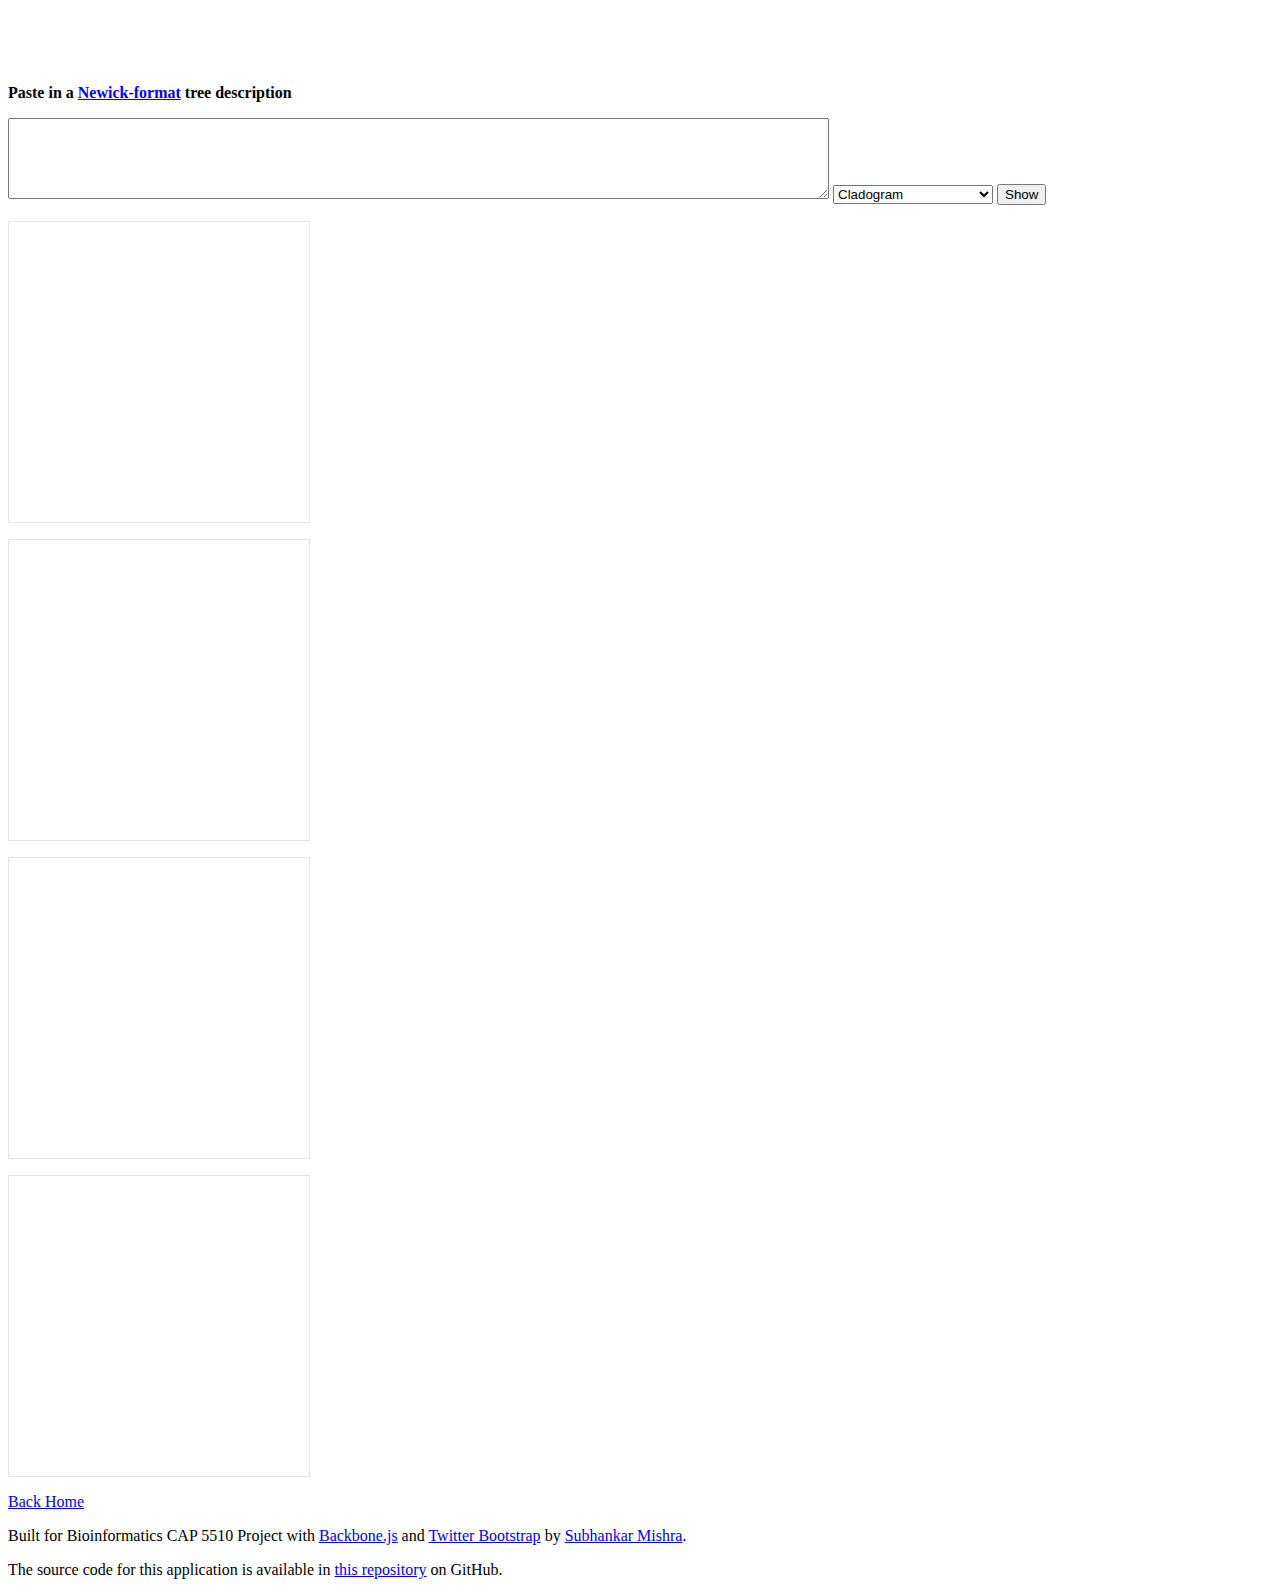
==== index.html @ f8967d4e "Create index.html" ====
<!DOCTYPE html>
<html>
    <head>
        <meta charset="utf-8" />
        <title>Javascript Phylogeny Viewer</title>
        <link href="css/bootstrap.css" rel="stylesheet">
        <link href="css/styles.css" rel="stylesheet">
        <link href="css/docs.css" rel="stylesheet">
        <style>
            body {
                padding-top: 60px; /* 60px to make the container go all the way to the bottom of the topbar */
            }
        </style>
        <script src="https://ajax.googleapis.com/ajax/libs/jquery/1.8.3/jquery.min.js"></script>
        <script type="text/javascript" src="http://blog.accursedware.com/jquery-svgpan/jquery-svgpan.js"></script>
        <script src="js/sample.js"></script>
        <script src="js/treelib.js"></script>	



        <script src="lib/underscore-min.js"></script>
        <script src="lib/backbone-min.js"></script>
        <script src="lib/bootstrap.js"></script>
        <script src="js/utils.js"></script>
        <script src="js/models/models.js"></script>
        <script src="js/views/paginator.js"></script>
        <script src="js/views/header.js"></script>
        <script src="js/views/winelist.js"></script>
        <script src="js/views/winedetails.js"></script>
        <script src="js/views/about.js"></script>
        <script src="js/main.js"></script>
    </head>
    <body data-spy="scroll" data-target=".subnav" data-offset="50">
        <div class="header"></div>

        <p><b>Paste in a <a href="http://en.wikipedia.org/wiki/Newick_format">Newick-format</a> tree description</b></p>
        <div>
            <textarea id="newick" rows="5" cols=100"></textarea>
            <select id="style">
                <option value="cladogram">Cladogram</option>
                <option value="rectanglecladogram">Rectangular cladogram</option>
                <option value="phylogram">Phylogram</option>
                <option value="circle">Circle tree</option>
                <option value="circlephylogram">Circle phylogram</option>
            </select>
            <button onclick="showtree_sample('newick')">Show</button>
        </div>

        <p><span id="message1"></span></p>
        <div style="width:300px;height:300px;background-color:white;border:1px solid rgb(228,228,228);">
            <svg id="svg1" xmlns="http://www.w3.org/2000/svg" version="1.1" height="300" width="300">
            <g id="viewport1">
            </g>
            </svg>
        </div>
        <p><span id="message2"></span></p>
        <div style="width:300px;height:300px;background-color:white;border:1px solid rgb(228,228,228);">
            <svg id="svg2" xmlns="http://www.w3.org/2000/svg" version="1.1" height="300" width="300">
            <g id="viewport2">
            </g>
            </svg>
        </div>
        <p><span id="message3"></span></p>
        <div style="width:300px;height:300px;background-color:white;border:1px solid rgb(228,228,228);">
            <svg id="svg3" xmlns="http://www.w3.org/2000/svg" version="1.1" height="300" width="300">
            <g id="viewport3">
            </g>
            </svg>
        </div>
        <p><span id="message4"></span></p>
        <div style="width:300px;height:300px;background-color:white;border:1px solid rgb(228,228,228);">
            <svg id="svg4" xmlns="http://www.w3.org/2000/svg" version="1.1" height="300" width="300">
            <g id="viewport4">
            </g>
            </svg>
        </div>
        <div class="row">
            <div id="content" class="span12>"></div>
        </div>
        <footer class="footer">
            <p class="pull-right"><a href="#">Back Home</a></p>

            <p>Built for Bioinformatics CAP 5510 Project with <a href="http://documentcloud.github.com/backbone/" target="_blank">Backbone.js</a>
                and <a href="http://twitter.github.com/bootstrap/" target="_blank">Twitter Bootstrap</a> by <a
                    href="https://twitter.com/csevicky" target="_blank">Subhankar Mishra</a>.</p>

            <p>The source code for this application is available in <a href="#">this repository</a> on GitHub.</p>
        </footer>
    </body>
</html>
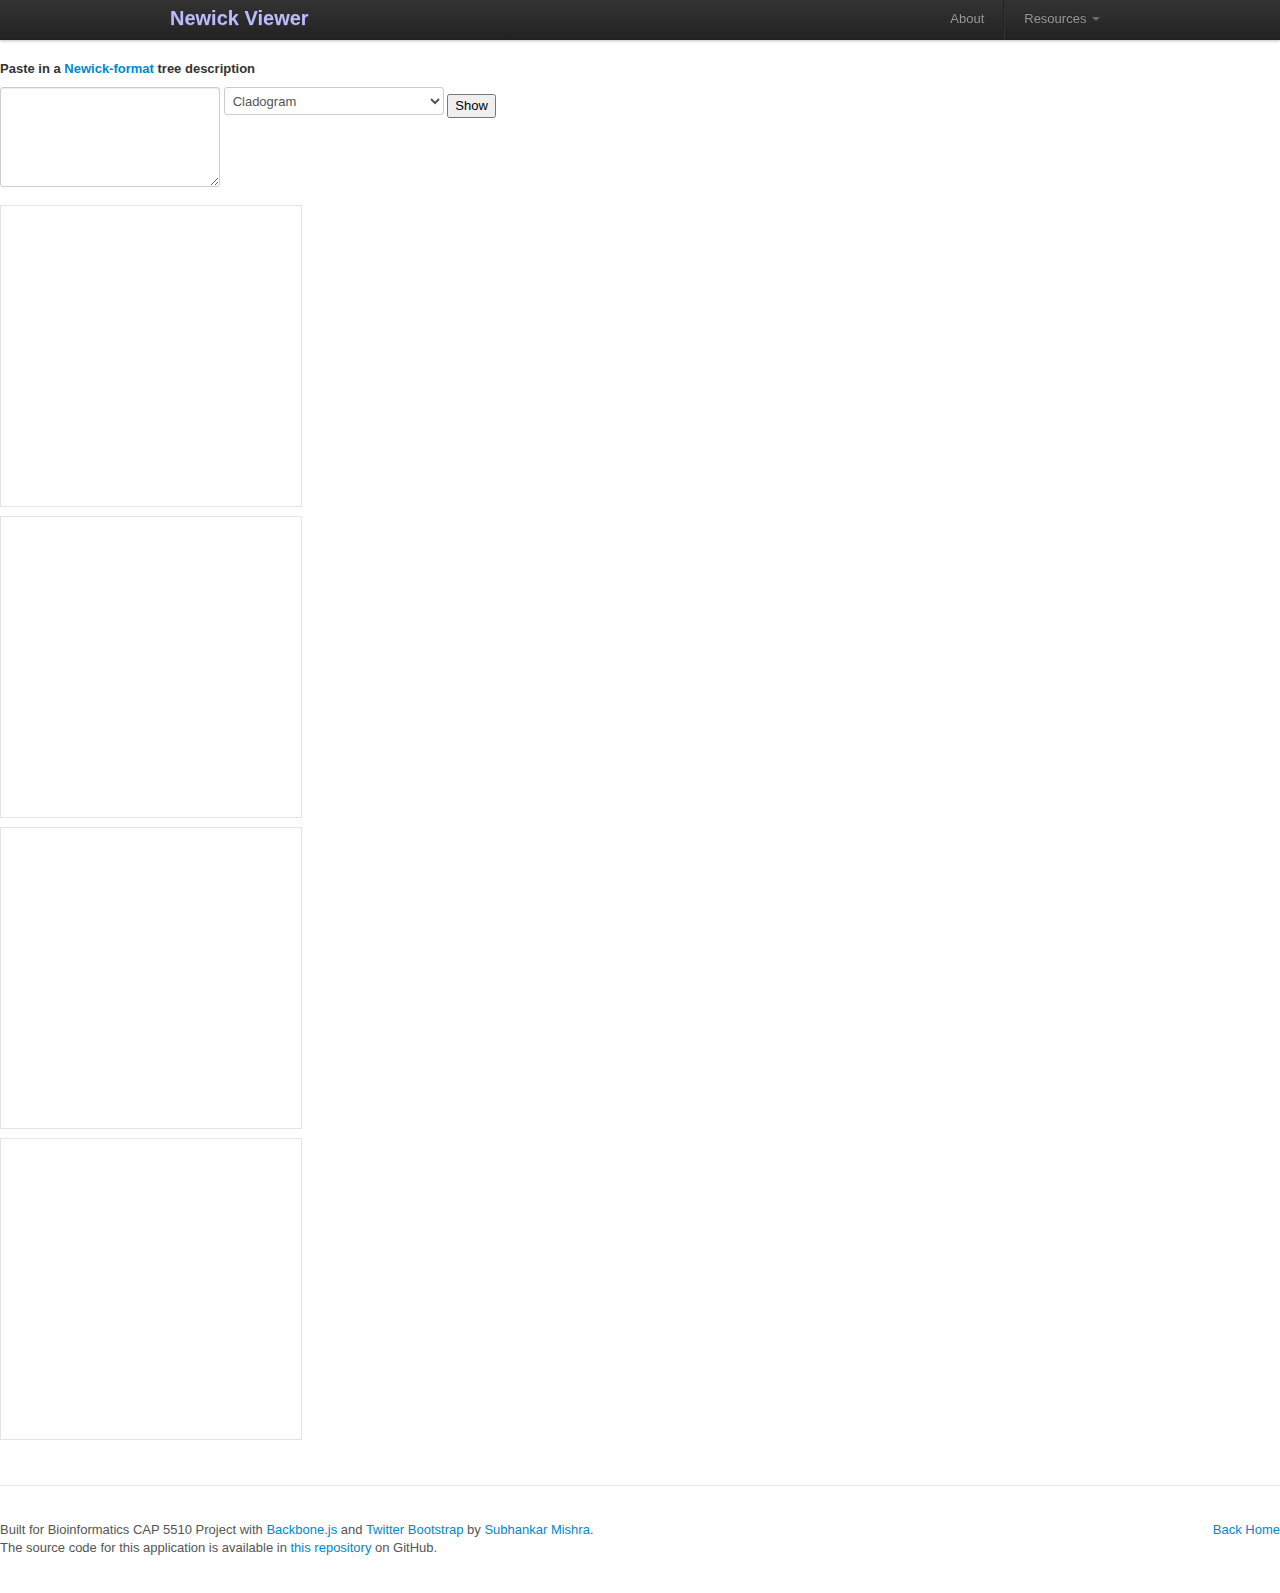
==== commit 4cbfa98a: "Try1" ====
--- a/index.html
+++ b/index.html
@@ -87,4 +87,4 @@
             <p>The source code for this application is available in <a href="#">this repository</a> on GitHub.</p>
         </footer>
     </body>
-</html>
+</html>--- a/css/styles.css
+++ b/css/styles.css
@@ -0,0 +1,17 @@
+a.plain:link
+{ color: #333; text-decoration: none }
+a.plain:active
+{ color: #333; text-decoration: none }
+a.plain:visited
+{ color: #333; text-decoration: none }
+a.plain:hover
+{ color: #333; text-decoration: none }
+
+.status-bar {
+    height: 60px;
+}
+
+.about-icon {
+    float: left;
+    margin-right: 12px;
+}--- a/css/docs.css
+++ b/css/docs.css
@@ -0,0 +1,842 @@
+/* Add additional stylesheets below
+-------------------------------------------------- */
+/*
+  Bootstrap's documentation styles
+  Special styles for presenting Bootstrap's documentation and examples
+*/
+
+
+/* Body and structure
+-------------------------------------------------- */
+body {
+  position: relative;
+  padding-top: 90px;
+  background-color: #fff;
+  /*background-image: url(../img/grid-18px-masked.png);*/
+  /*background-repeat: repeat-x;*/
+  /*background-position: 0 40px;*/
+}
+
+
+/* Tweak navbar brand link to be super sleek
+-------------------------------------------------- */
+.navbar-fixed-top .brand {
+  padding-right: 20px;
+  padding-left: 0;
+  margin-left: 0px;
+  float: left;
+  font-weight: bold;
+  color: #bbf;
+  text-shadow: 1px 1px 1px;
+  text-shadow: 0 1px 0 rgba(255,255,255,.1), 0 0 30px rgba(255,255,255,.125);
+  -webkit-transition: all .2s linear;
+     -moz-transition: all .2s linear;
+          transition: all .2s linear;
+}
+.navbar-fixed-top .brand:hover {
+  text-decoration: none;
+}
+
+
+/* Space out sub-sections more
+-------------------------------------------------- */
+section {
+  padding-top: 60px;
+}
+
+/* Faded out hr */
+hr.soften {
+  height: 1px;
+  margin: 54px 0;
+  background-image: -webkit-linear-gradient(left, rgba(0,0,0,0), rgba(0,0,0,.1), rgba(0,0,0,0));
+  background-image:    -moz-linear-gradient(left, rgba(0,0,0,0), rgba(0,0,0,.1), rgba(0,0,0,0));
+  background-image:     -ms-linear-gradient(left, rgba(0,0,0,0), rgba(0,0,0,.1), rgba(0,0,0,0));
+  background-image:      -o-linear-gradient(left, rgba(0,0,0,0), rgba(0,0,0,.1), rgba(0,0,0,0));
+  border: 0;
+}
+
+
+/* Jumbotrons
+-------------------------------------------------- */
+.jumbotron {
+  position: relative;
+}
+.jumbotron h1 {
+  margin-bottom: 9px;
+  font-size: 81px;
+  font-weight: bold;
+  letter-spacing: -1px;
+  line-height: 1;
+}
+.jumbotron p {
+  margin-bottom: 18px;
+  font-weight: 300;
+}
+.jumbotron .btn-large {
+  font-size: 20px;
+  font-weight: normal;
+  padding: 14px 24px;
+  margin-right: 10px;
+  -webkit-border-radius: 6px;
+     -moz-border-radius: 6px;
+          border-radius: 6px;
+}
+.jumbotron .btn-large small {
+  font-size: 14px;
+}
+
+/* Masthead (docs home) */
+.masthead {
+  padding-top: 36px;
+  margin-bottom: 72px;
+}
+.masthead h1,
+.masthead p {
+  text-align: center;
+}
+.masthead h1 {
+  margin-bottom: 18px;
+}
+.masthead p {
+  margin-left: 5%;
+  margin-right: 5%;
+  font-size: 30px;
+  line-height: 36px;
+}
+
+
+/* Specific jumbotrons
+------------------------- */
+/* supporting docs pages */
+.subhead {
+  padding-bottom: 0;
+  margin-bottom: 9px;
+}
+.subhead h1 {
+  font-size: 54px;
+}
+
+/* Subnav */
+.subnav {
+  width: 100%;
+  height: 36px;
+  background-color: #eeeeee; /* Old browsers */
+  background-repeat: repeat-x; /* Repeat the gradient */
+  background-image: -moz-linear-gradient(top, #f5f5f5 0%, #eeeeee 100%); /* FF3.6+ */
+  background-image: -webkit-gradient(linear, left top, left bottom, color-stop(0%,#f5f5f5), color-stop(100%,#eeeeee)); /* Chrome,Safari4+ */
+  background-image: -webkit-linear-gradient(top, #f5f5f5 0%,#eeeeee 100%); /* Chrome 10+,Safari 5.1+ */
+  background-image: -ms-linear-gradient(top, #f5f5f5 0%,#eeeeee 100%); /* IE10+ */
+  background-image: -o-linear-gradient(top, #f5f5f5 0%,#eeeeee 100%); /* Opera 11.10+ */
+  filter: progid:DXImageTransform.Microsoft.gradient( startColorstr='#f5f5f5', endColorstr='#eeeeee',GradientType=0 ); /* IE6-9 */
+  background-image: linear-gradient(top, #f5f5f5 0%,#eeeeee 100%); /* W3C */
+  border: 1px solid #e5e5e5;
+  -webkit-border-radius: 4px;
+     -moz-border-radius: 4px;
+          border-radius: 4px;
+}
+.subnav .nav {
+  margin-bottom: 0;
+}
+.subnav .nav > li > a {
+  margin: 0;
+  padding-top:    11px;
+  padding-bottom: 11px;
+  border-left: 1px solid #f5f5f5;
+  border-right: 1px solid #e5e5e5;
+  -webkit-border-radius: 0;
+     -moz-border-radius: 0;
+          border-radius: 0;
+}
+.subnav .nav > .active > a,
+.subnav .nav > .active > a:hover {
+  padding-left: 13px;
+  color: #777;
+  background-color: #e9e9e9;
+  border-right-color: #ddd;
+  border-left: 0;
+  -webkit-box-shadow: inset 0 3px 5px rgba(0,0,0,.05);
+     -moz-box-shadow: inset 0 3px 5px rgba(0,0,0,.05);
+          box-shadow: inset 0 3px 5px rgba(0,0,0,.05);
+}
+.subnav .nav > .active > a .caret,
+.subnav .nav > .active > a:hover .caret {
+  border-top-color: #777;
+}
+.subnav .nav > li:first-child > a,
+.subnav .nav > li:first-child > a:hover {
+  border-left: 0;
+  padding-left: 12px;
+  -webkit-border-radius: 4px 0 0 4px;
+     -moz-border-radius: 4px 0 0 4px;
+          border-radius: 4px 0 0 4px;
+}
+.subnav .nav > li:last-child > a {
+  border-right: 0;
+}
+.subnav .dropdown-menu {
+  -webkit-border-radius: 0 0 4px 4px;
+     -moz-border-radius: 0 0 4px 4px;
+          border-radius: 0 0 4px 4px;
+}
+
+/* Fixed subnav on scroll, but only for 980px and up (sorry IE!) */
+@media (min-width: 980px) {
+  .subnav-fixed {
+    position: fixed;
+    top: 40px;
+    left: 0;
+    right: 0;
+    z-index: 1020; /* 10 less than .navbar-fixed to prevent any overlap */
+    border-color: #d5d5d5;
+    border-width: 0 0 1px; /* drop the border on the fixed edges */
+    -webkit-border-radius: 0;
+       -moz-border-radius: 0;
+            border-radius: 0;
+    -webkit-box-shadow: inset 0 1px 0 #fff, 0 1px 5px rgba(0,0,0,.1);
+       -moz-box-shadow: inset 0 1px 0 #fff, 0 1px 5px rgba(0,0,0,.1);
+            box-shadow: inset 0 1px 0 #fff, 0 1px 5px rgba(0,0,0,.1);
+    filter: progid:DXImageTransform.Microsoft.gradient(enabled=false); /* IE6-9 */
+  }
+  .subnav-fixed .nav {
+    width: 938px;
+    margin: 0 auto;
+    padding: 0 1px;
+  }
+  .subnav .nav > li:first-child > a,
+  .subnav .nav > li:first-child > a:hover {
+    -webkit-border-radius: 0;
+       -moz-border-radius: 0;
+            border-radius: 0;
+  }
+}
+
+
+/* Quick links
+-------------------------------------------------- */
+.bs-links {
+  margin: 36px 0;
+}
+.quick-links {
+  min-height: 30px;
+  margin: 0;
+  padding: 5px 20px;
+  list-style: none;
+  text-align: center;
+  overflow: hidden;
+}
+.quick-links:first-child {
+  min-height: 0;
+}
+.quick-links li {
+  display: inline;
+  margin: 0 8px;
+  color: #999;
+}
+.quick-links .github-btn,
+.quick-links .tweet-btn,
+.quick-links .follow-btn {
+  position: relative;
+  top: 5px;
+}
+
+
+/* Marketing section of Overview
+-------------------------------------------------- */
+.marketing .row {
+  margin-bottom: 9px;
+}
+.marketing h1 {
+  margin: 36px 0 27px;
+  font-size: 40px;
+  font-weight: 300;
+  text-align: center;
+}
+.marketing h2,
+.marketing h3 {
+  font-weight: 300;
+}
+.marketing h2 {
+  font-size: 22px;
+}
+.marketing p {
+  margin-right: 10px;
+}
+.marketing .bs-icon {
+  float: left;
+  margin: 7px 10px 0 0;
+  opacity: .8;
+}
+.marketing .small-bs-icon {
+  float: left;
+  margin: 4px 5px 0 0;
+}
+
+
+
+/* Footer
+-------------------------------------------------- */
+.footer {
+  margin-top: 45px;
+  padding: 35px 0 36px;
+  border-top: 1px solid #e5e5e5;
+}
+.footer p {
+  margin-bottom: 0;
+  color: #555;
+}
+
+
+
+/* Special grid styles
+-------------------------------------------------- */
+.show-grid {
+  margin-top: 10px;
+  margin-bottom: 20px;
+}
+.show-grid [class*="span"] {
+  background-color: #eee;
+  text-align: center;
+  -webkit-border-radius: 3px;
+     -moz-border-radius: 3px;
+          border-radius: 3px;
+  min-height: 30px;
+  line-height: 30px;
+}
+.show-grid:hover [class*="span"] {
+  background: #ddd;
+}
+.show-grid .show-grid {
+  margin-top: 0;
+  margin-bottom: 0;
+}
+.show-grid .show-grid [class*="span"] {
+  background-color: #ccc;
+}
+
+
+/* Render mini layout previews
+-------------------------------------------------- */
+.mini-layout {
+  border: 1px solid #ddd;
+  -webkit-border-radius: 6px;
+     -moz-border-radius: 6px;
+          border-radius: 6px;
+  -webkit-box-shadow: 0 1px 2px rgba(0,0,0,.075);
+     -moz-box-shadow: 0 1px 2px rgba(0,0,0,.075);
+          box-shadow: 0 1px 2px rgba(0,0,0,.075);
+}
+.mini-layout {
+  height: 240px;
+  margin-bottom: 20px;
+  padding: 9px;
+}
+.mini-layout div {
+  -webkit-border-radius: 3px;
+     -moz-border-radius: 3px;
+          border-radius: 3px;
+}
+.mini-layout .mini-layout-body {
+  background-color: #dceaf4;
+  margin: 0 auto;
+  width: 70%;
+  height: 240px;
+}
+.mini-layout.fluid .mini-layout-sidebar,
+.mini-layout.fluid .mini-layout-header,
+.mini-layout.fluid .mini-layout-body {
+  float: left;
+}
+.mini-layout.fluid .mini-layout-sidebar {
+  background-color: #bbd8e9;
+  width: 20%;
+  height: 240px;
+}
+.mini-layout.fluid .mini-layout-body {
+  width: 77.5%;
+  margin-left: 2.5%;
+}
+
+
+/* Popover docs
+-------------------------------------------------- */
+.popover-well {
+  min-height: 160px;
+}
+.popover-well .popover {
+  display: block;
+}
+.popover-well .popover-wrapper {
+  width: 50%;
+  height: 160px;
+  float: left;
+  margin-left: 55px;
+  position: relative;
+}
+.popover-well .popover-menu-wrapper {
+  height: 80px;
+}
+.large-bird {
+  margin: 5px 0 0 310px;
+  opacity: .1;
+}
+
+
+/* Download page
+-------------------------------------------------- */
+.download .page-header {
+  margin-top: 36px;
+}
+.page-header .toggle-all {
+  margin-top: 5px;
+}
+
+/* Space out h3s when following a section */
+.download h3 {
+  margin-bottom: 5px;
+}
+.download-builder input + h3,
+.download-builder .checkbox + h3 {
+  margin-top: 9px;
+}
+
+/* Fields for variables */
+.download-builder input[type=text] {
+  margin-bottom: 9px;
+  font-family: Menlo, Monaco, "Courier New", monospace;
+  font-size: 12px;
+  color: #d14;
+}
+.download-builder input[type=text]:focus {
+  background-color: #fff;
+}
+
+/* Custom, larger checkbox labels */
+.download .checkbox {
+  padding: 6px 10px 6px 25px;
+  color: #555;
+  background-color: #f9f9f9;
+  -webkit-border-radius: 3px;
+     -moz-border-radius: 3px;
+          border-radius: 3px;
+  cursor: pointer;
+}
+.download .checkbox:hover {
+  color: #333;
+  background-color: #f5f5f5;
+}
+.download .checkbox small {
+  font-size: 12px;
+  color: #777;
+}
+
+/* Variables section */
+#variables label {
+  margin-bottom: 0;
+}
+
+/* Giant download button */
+.download-btn {
+  margin: 36px 0 108px;
+}
+#download p,
+#download h4 {
+  max-width: 50%;
+  margin: 0 auto;
+  color: #999;
+  text-align: center;
+}
+#download h4 {
+  margin-bottom: 0;
+}
+#download p {
+  margin-bottom: 18px;
+}
+.download-btn .btn {
+  display: block;
+  width: auto;
+  padding: 19px 24px;
+  margin-bottom: 27px;
+  font-size: 30px;
+  line-height: 1;
+  text-align: center;
+  -webkit-border-radius: 6px;
+     -moz-border-radius: 6px;
+          border-radius: 6px;
+}
+
+
+
+/* Color swatches on LESS docs page
+-------------------------------------------------- */
+/* Sets the width of the td */
+.swatch-col {
+  width: 30px;
+}
+/* Le swatch */
+.swatch {
+  display: inline-block;
+  width: 30px;
+  height: 20px;
+  margin: -6px 0;
+  -webkit-border-radius: 3px;
+     -moz-border-radius: 3px;
+          border-radius: 3px;
+}
+/* For white swatches, give a border */
+.swatch-bordered {
+  width: 28px;
+  height: 18px;
+  border: 1px solid #eee;
+}
+
+
+/* Misc
+-------------------------------------------------- */
+
+/* Make tables spaced out a bit more */
+h2 + table,
+h3 + table,
+h4 + table,
+h2 + .row {
+  margin-top: 5px;
+}
+
+/* Example sites showcase */
+.example-sites img {
+  max-width: 100%;
+  margin: 0 auto;
+}
+.marketing-byline {
+  margin: -18px 0 27px;
+  font-size: 18px;
+  font-weight: 300;
+  line-height: 24px;
+  color: #999;
+  text-align: center;
+}
+
+.scrollspy-example {
+  height: 200px;
+  overflow: auto;
+  position: relative;
+}
+
+/* Remove bottom margin on example forms in wells */
+form.well {
+  padding: 14px;
+}
+
+/* Tighten up spacing */
+.well hr {
+  margin: 18px 0;
+}
+
+/* Fake the :focus state to demo it */
+.focused {
+  border-color: rgba(82,168,236,.8);
+  -webkit-box-shadow: inset 0 1px 3px rgba(0,0,0,.1), 0 0 8px rgba(82,168,236,.6);
+     -moz-box-shadow: inset 0 1px 3px rgba(0,0,0,.1), 0 0 8px rgba(82,168,236,.6);
+          box-shadow: inset 0 1px 3px rgba(0,0,0,.1), 0 0 8px rgba(82,168,236,.6);
+  outline: 0;
+}
+
+/* For input sizes, make them display block */
+.docs-input-sizes select,
+.docs-input-sizes input[type=text] {
+  display: block;
+  margin-bottom: 9px;
+}
+
+/* Icons
+------------------------- */
+.the-icons {
+  margin-left: 0;
+  list-style: none;
+}
+.the-icons i:hover {
+  background-color: rgba(255,0,0,.25);
+}
+
+/* Eaxmples page
+------------------------- */
+.bootstrap-examples .thumbnail {
+  margin-bottom: 9px;
+  background-color: #fff;
+}
+
+/* Responsive table
+------------------------- */
+.responsive-utilities th small {
+  display: block;
+  font-weight: normal;
+  color: #999;
+}
+.responsive-utilities tbody th {
+  font-weight: normal;
+}
+.responsive-utilities td {
+  text-align: center;
+}
+.responsive-utilities td.is-visible {
+  color: #468847;
+  background-color: #dff0d8 !important;
+}
+.responsive-utilities td.is-hidden {
+  color: #ccc;
+  background-color: #f9f9f9 !important;
+}
+
+/* Responsive tests
+------------------------- */
+.responsive-utilities-test {
+  margin-top: 5px;
+  margin-left: 0;
+  list-style: none;
+  overflow: hidden; /* clear floats */
+}
+.responsive-utilities-test li {
+  position: relative;
+  float: left;
+  width: 25%;
+  height: 43px;
+  font-size: 14px;
+  font-weight: bold;
+  line-height: 43px;
+  color: #999;
+  text-align: center;
+  border: 1px solid #ddd;
+  -webkit-border-radius: 4px;
+     -moz-border-radius: 4px;
+          border-radius: 4px;
+}
+.responsive-utilities-test li + li {
+  margin-left: 10px;
+}
+.responsive-utilities-test span {
+  position: absolute;
+  top:    -1px;
+  left:   -1px;
+  right:  -1px;
+  bottom: -1px;
+  -webkit-border-radius: 4px;
+     -moz-border-radius: 4px;
+          border-radius: 4px;
+}
+.responsive-utilities-test span {
+  color: #468847;
+  background-color: #dff0d8;
+  border: 1px solid #d6e9c6;
+}
+
+
+/* Responsive Docs
+-------------------------------------------------- */
+@media (max-width: 480px) {
+
+  /* Reduce padding above jumbotron */
+  body {
+    padding-top: 70px;
+  }
+
+  /* Change up some type stuff */
+  h2 {
+    margin-top: 27px;
+  }
+  h2 small {
+    display: block;
+    line-height: 18px;
+  }
+  h3 {
+    margin-top: 18px;
+  }
+
+  /* Adjust the jumbotron */
+  .jumbotron h1,
+  .jumbotron p {
+    text-align: center;
+    margin-right: 0;
+  }
+  .jumbotron h1 {
+    font-size: 45px;
+    margin-right: 0;
+  }
+  .jumbotron p {
+    margin-right: 0;
+    margin-left: 0;
+    font-size: 18px;
+    line-height: 24px;
+  }
+  .jumbotron .btn {
+    display: block;
+    font-size: 18px;
+    padding: 10px 14px;
+    margin: 0 auto 10px;
+  }
+  /* Masthead (home page jumbotron) */
+  .masthead {
+    padding-top: 0;
+  }
+
+  /* Don't space out quick links so much */
+  .quick-links {
+    margin: 40px 0 0;
+  }
+  /* hide the bullets on mobile since our horizontal space is limited */
+  .quick-links .divider {
+    display: none;
+  }
+
+  /* center example sites */
+  .example-sites {
+    margin-left: 0;
+  }
+  .example-sites > li {
+    float: none;
+    display: block;
+    max-width: 280px;
+    margin: 0 auto 18px;
+    text-align: center;
+  }
+  .example-sites .thumbnail > img {
+    max-width: 270px;
+  }
+
+  table code {
+    white-space: normal;
+    word-wrap: break-word;
+    word-break: break-all;
+  }
+
+  /* Modal example */
+  .modal-example .modal {
+    position: relative;
+    top: auto;
+    right: auto;
+    bottom: auto;
+    left: auto;
+  }
+
+}
+
+
+@media (max-width: 768px) {
+
+  /* Remove any padding from the body */
+  body {
+    padding-top: 0;
+  }
+
+  /* Jumbotron buttons */
+  .jumbotron .btn {
+    margin-bottom: 10px;
+  }
+
+  /* Subnav */
+  .subnav {
+    position: static;
+    top: auto;
+    z-index: auto;
+    width: auto;
+    height: auto;
+    background: #fff; /* whole background property since we use a background-image for gradient */
+    -webkit-box-shadow: none;
+       -moz-box-shadow: none;
+            box-shadow: none;
+  }
+  .subnav .nav > li {
+    float: none;
+  }
+  .subnav .nav > li > a {
+    border: 0;
+  }
+  .subnav .nav > li + li > a {
+    border-top: 1px solid #e5e5e5;
+  }
+  .subnav .nav > li:first-child > a,
+  .subnav .nav > li:first-child > a:hover {
+      -webkit-border-radius: 4px 4px 0 0;
+         -moz-border-radius: 4px 4px 0 0;
+              border-radius: 4px 4px 0 0;
+  }
+
+  /* Popovers */
+  .large-bird {
+    display: none;
+  }
+  .popover-well .popover-wrapper {
+    margin-left: 0;
+  }
+
+  /* Space out the show-grid examples */
+  .show-grid [class*="span"] {
+    margin-bottom: 5px;
+  }
+
+  /* Unfloat the back to top link in footer */
+  .footer .pull-right {
+    float: none;
+  }
+  .footer p {
+    margin-bottom: 9px;
+  }
+
+}
+
+
+@media (min-width: 480px) and (max-width: 768px) {
+
+  /* Scale down the jumbotron content */
+  .jumbotron h1 {
+    font-size: 54px;
+  }
+  .jumbotron p {
+    margin-right: 0;
+    margin-left: 0;
+  }
+
+}
+
+
+@media (min-width: 768px) and (max-width: 980px) {
+
+  /* Remove any padding from the body */
+  body {
+    padding-top: 0;
+  }
+
+  /* Scale down the jumbotron content */
+  .jumbotron h1 {
+    font-size: 72px;
+  }
+
+}
+
+
+@media (max-width: 980px) {
+
+  /* Unfloat brand */
+  .navbar-fixed-top .brand {
+    float: left;
+    margin-left: 0;
+    padding-left: 10px;
+    padding-right: 10px;
+  }
+
+  /* Inline-block quick links for more spacing */
+  .quick-links li {
+    display: inline-block;
+    margin: 5px;
+  }
+
+}
+
+
+/* LARGE DESKTOP SCREENS */
+@media (min-width: 1210px) {
+
+  /* Update subnav container */
+  .subnav-fixed .nav {
+    width: 1168px; /* 2px less to account for left/right borders being removed when in fixed mode */
+  }
+
+}
